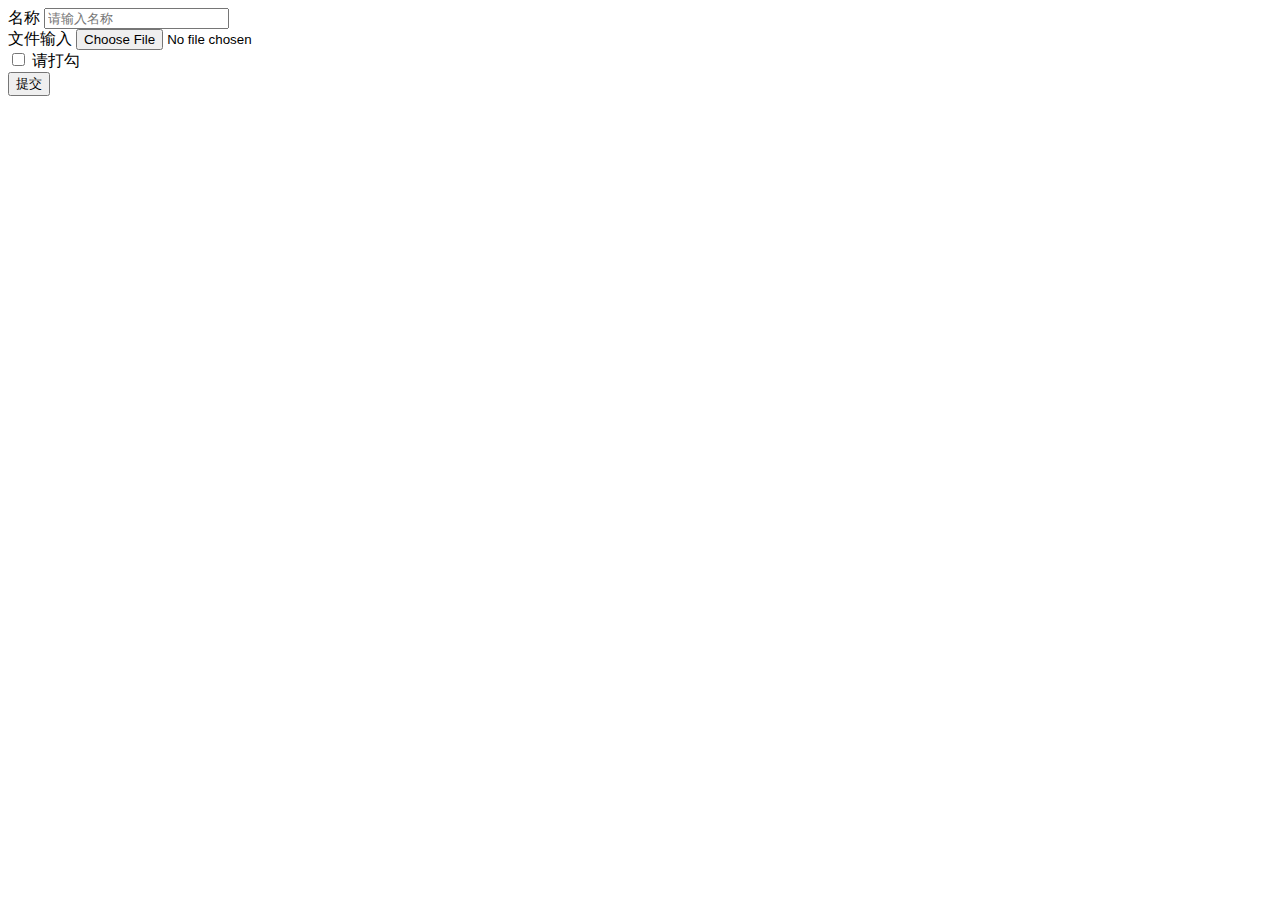
==== src/main/webapp/index.html @ 28016bf9 "待测试" ====
<!DOCTYPE html>
<html>
<head>
<meta charset="utf-8">
<title>welcome</title>
<link rel="stylesheet"
	href="http://cdn.static.runoob.com/libs/bootstrap/3.3.7/css/bootstrap.min.css">
<script
	src="http://cdn.static.runoob.com/libs/jquery/2.1.1/jquery.min.js"></script>
<script
	src="http://cdn.static.runoob.com/libs/bootstrap/3.3.7/js/bootstrap.min.js"></script>
<script type="text/javascript">
	$(document).ready(function() {
		preProc();
	});

	function preProc() {
		var send = $("#send");
		send.bind("click", function() {
			var fileName = $("#inputFile").val();
			$.ajax({
				type : "post",
				url : "user/printFile",
				data : {
					"fileName" : fileName
				},
				dataType : "json",
				success : function(resp) {
					alert(resp);
					var obj = eval("(" + resp + ")");
					if (obj.respCode == '00') {
						alert("success");
					}
				},
				error : function() {
					alert("server exception");
				}
			});
		});
	}
</script>
</head>
<body>

	<form class="form-inline" role="form">
		<div class="form-group">
			<label class="sr-only" for="name">名称</label> <input type="text"
				class="form-control" id="name" placeholder="请输入名称">
		</div>
		<div class="form-group">
			<label class="sr-only" for="inputfile">文件输入</label> <input
				type="file" id="inputfile">
		</div>
		<div class="checkbox">
			<label> <input type="checkbox"> 请打勾
			</label>
		</div>
		<button type="submit" class="btn btn-default" id="send">提交</button>
	</form>

</body>
</html>
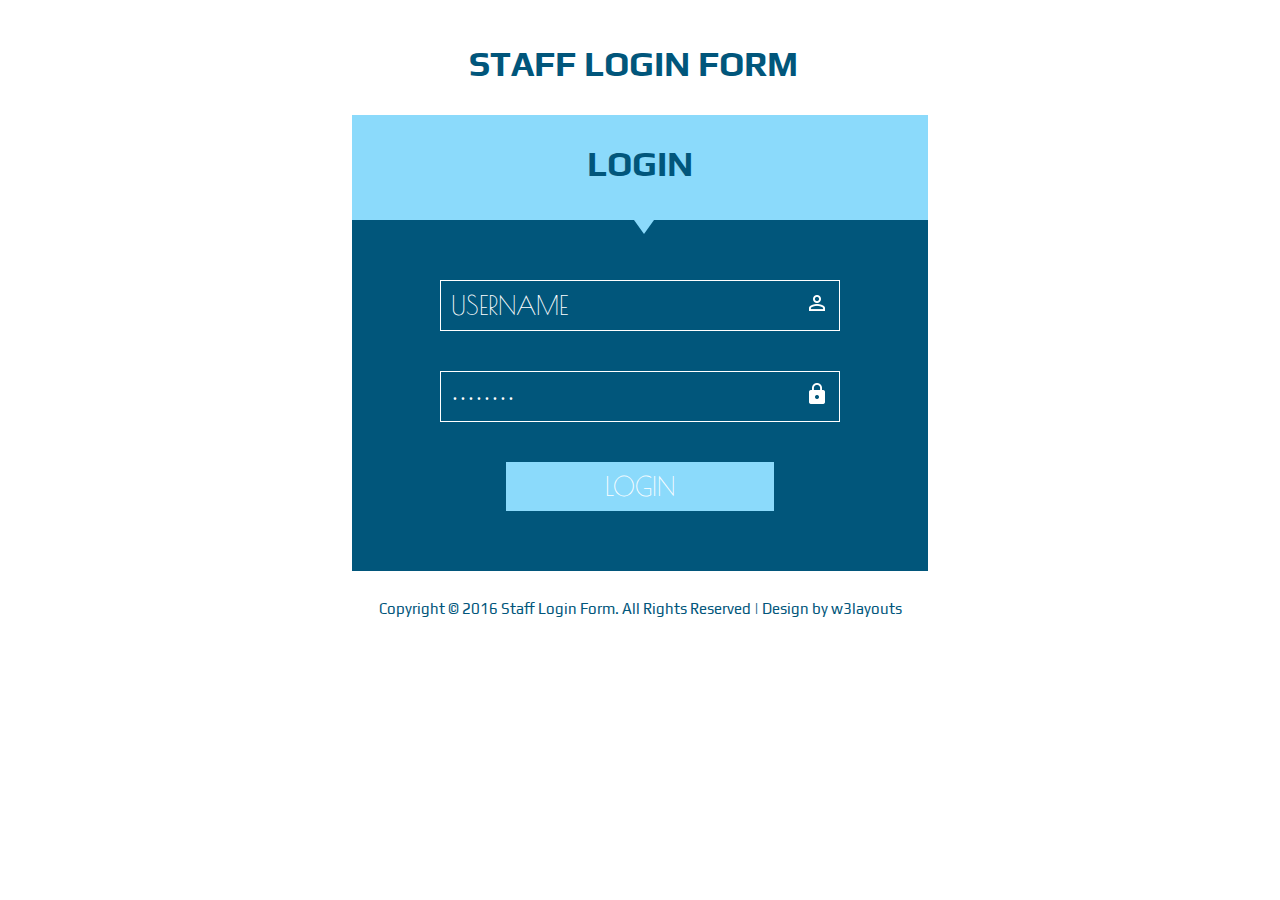
==== commit 33eeac9b: "info" ====
--- a/src/main/webapp/index.html
+++ b/src/main/webapp/index.html
@@ -1,62 +1,34 @@
 <!DOCTYPE html>
 <html>
 <head>
-<meta charset="utf-8">
-<title>welcome</title>
-<link rel="stylesheet"
-	href="http://cdn.static.runoob.com/libs/bootstrap/3.3.7/css/bootstrap.min.css">
-<script
-	src="http://cdn.static.runoob.com/libs/jquery/2.1.1/jquery.min.js"></script>
-<script
-	src="http://cdn.static.runoob.com/libs/bootstrap/3.3.7/js/bootstrap.min.js"></script>
-<script type="text/javascript">
-	$(document).ready(function() {
-		preProc();
-	});
-
-	function preProc() {
-		var send = $("#send");
-		send.bind("click", function() {
-			var fileName = $("#inputFile").val();
-			$.ajax({
-				type : "post",
-				url : "user/printFile",
-				data : {
-					"fileName" : fileName
-				},
-				dataType : "json",
-				success : function(resp) {
-					alert(resp);
-					var obj = eval("(" + resp + ")");
-					if (obj.respCode == '00') {
-						alert("success");
-					}
-				},
-				error : function() {
-					alert("server exception");
-				}
-			});
-		});
-	}
-</script>
+<title>信息管理系统</title>
+<link href="css/style.css" rel='stylesheet' type='text/css' />
+<meta name="viewport" content="width=device-width, initial-scale=1">
+<meta http-equiv="Content-Type" content="text/html; charset=utf-8" />
+<script type="application/x-javascript"> addEventListener("load", function() { setTimeout(hideURLbar, 0); }, false); function hideURLbar(){ window.scrollTo(0,1); } </script>
+<!-- Web-Fonts -->
+<link href='//fonts.googleapis.com/css?family=Poiret+One' rel='stylesheet' type='text/css'>
+<link href='//fonts.googleapis.com/css?family=Play:700' rel='stylesheet' type='text/css'>
+<!-- Web-Fonts end here -->
 </head>
 <body>
-
-	<form class="form-inline" role="form">
-		<div class="form-group">
-			<label class="sr-only" for="name">名称</label> <input type="text"
-				class="form-control" id="name" placeholder="请输入名称">
+	<div class="header">
+		<h1>Staff Login Form</h1>
+	</div>
+	<div class="content">
+		<div class="content1">
+			<h1>LOGIN</h1>
 		</div>
-		<div class="form-group">
-			<label class="sr-only" for="inputfile">文件输入</label> <input
-				type="file" id="inputfile">
+		<div class="content2">
+			<form action="user/login" method="post">
+				<input type="text" name="username" value="USERNAME" onfocus="this.value = '';" onblur="if (this.value == '') {this.value = 'USERNAME';}">
+				<input type="password" name="password" value="PASSWORD" onfocus="this.value = '';" onblur="if (this.value == '') {this.value = 'PASSWORD';}">
+				<input type="submit" value="Login">
+			</form>
 		</div>
-		<div class="checkbox">
-			<label> <input type="checkbox"> 请打勾
-			</label>
-		</div>
-		<button type="submit" class="btn btn-default" id="send">提交</button>
-	</form>
-
+	</div>
+	<div class="footer">
+		<p>Copyright © 2016 Staff Login Form. All Rights Reserved | Design by <a href="https://w3layouts.com/" target="_blank">w3layouts</a></p>
+	</div>
 </body>
 </html>--- a/src/main/webapp/css/style.css
+++ b/src/main/webapp/css/style.css
@@ -0,0 +1,574 @@
+body {
+	margin: 0;
+	padding: 0;
+	background-color: white;
+}
+
+.header {
+	margin-top: 4%;
+	text-align: center;
+	width: 45%;
+	margin-left: 27%;
+}
+
+.header h1 {
+	color: #01567b;
+	line-height: 25px;
+	font-family: 'Play', sans-serif;
+	text-transform: uppercase;
+	font-size: 35px;
+}
+
+.content {
+	width: 45%;
+	margin-top: 3%;
+	margin-left: auto;
+	margin-right: auto;
+	text-align: center;
+}
+
+.content1 {
+	background-color: #8bdafb;
+	height: 85px;
+	position: relative;
+	padding: 5px;
+}
+
+.content1 h1 {
+	font-family: 'Play', sans-serif;
+	font-size: 35px;
+	color: #01567b;
+}
+
+.content2 {
+	background-color: #01567b;
+}
+
+input[type="text"] {
+	padding: 10px 35px 10px 10px;
+	width: 66%;
+	background-color: #01567b;
+	border: 1px solid white;
+	color: white;
+	margin-top: 40px;
+	text-align: left;
+	outline: none;
+	font-family: 'Poiret One', cursive;
+	font-size: 25px;
+	background: url(../images/person.png) no-repeat 389px 10px;
+}
+
+.content1:after {
+	content: '';
+	position: absolute;
+	bottom: 84%;
+	top: 100%;
+	left: 49%;
+	border-left: 10px solid #01567b;
+	border-right: 10px solid #01567b;
+	border-bottom: 14px solid #8bdafb;
+	transform: rotate(-180deg);
+}
+
+input[type="password"] {
+	padding: 10px 35px 10px 10px;
+	width: 66%;
+	background-color: #01567b;
+	border: 1px solid white;
+	color: white;
+	margin-top: 40px;
+	text-align: left;
+	outline: none;
+	font-size: 25px;
+	font-family: 'Poiret One', cursive;
+	background: url(../images/lock.png) no-repeat 389px 10px;
+}
+
+input[type="submit"] {
+	padding: 10px;
+	background-color: #8bdafb;
+	width: 50%;
+	border: none;
+	cursor: pointer;
+	color: white;
+	font-family: 'Poiret One', cursive;
+	font-size: 25px;
+	margin-top: 40px;
+	margin-bottom: 40px;
+	text-transform: uppercase;
+}
+
+input[type="submit"]:hover {
+	background-color: #2c3e50;
+	color: white;
+	transition: all 0.5s ease-in-out;
+}
+
+a, a:active {
+	color: #01567b;
+	text-decoration: none;
+}
+
+a:hover {
+	color: black;
+	transition: all 0.5s ease-in-out;
+}
+
+.footer {
+	margin-top: 2%;
+	text-align: center;
+}
+
+.footer p {
+	font-family: 'Play', sans-serif;
+	line-height: 25px;
+	font-size: 15px;
+	color: #01567b;
+}
+
+/*-- responsive-mediaquries --*/
+@media ( max-width :1920px) {
+	.header {
+		margin-left: 28%;
+	}
+	.content {
+		margin-top: 4%;
+	}
+	input[type="text"] {
+		background: url(../images/person.png) no-repeat 580px 10px;
+	}
+	input[type="password"] {
+		background: url(../images/lock.png) no-repeat 580px 10px;
+	}
+}
+
+@media ( max-width :1680px) {
+	.header {
+		margin-top: 7%;
+	}
+	.content {
+		margin-top: 4%;
+	}
+	.content1 {
+		height: 95px;
+	}
+	.content2 {
+		padding: 20px;
+	}
+	input[type="text"] {
+		background: url(../images/person.png) no-repeat 485px 10px;
+	}
+	input[type="password"] {
+		background: url(../images/lock.png) no-repeat 485px 10px;
+	}
+	.footer {
+		margin-top: 7%;
+	}
+}
+
+@media ( max-width :1600px) {
+	.header {
+		margin-left: 27%;
+	}
+	input[type="text"] {
+		background: url(../images/person.png) no-repeat 460px 10px;
+	}
+	input[type="password"] {
+		background: url(../images/lock.png) no-repeat 460px 10px;
+	}
+}
+
+@media ( max-width :1440px) {
+	input[type="text"] {
+		background: url(../images/person.png) no-repeat 414px 10px;
+	}
+	input[type="password"] {
+		background: url(../images/lock.png) no-repeat 414px 10px;
+	}
+}
+
+@media ( max-width :1366px) {
+	.header {
+		margin-top: 4%;
+	}
+	.content {
+		margin-top: 3%;
+	}
+	input[type="text"] {
+		background: url(../images/person.png) no-repeat 389px 10px;
+	}
+	input[type="password"] {
+		background: url(../images/lock.png) no-repeat 389px 10px;
+	}
+	.footer {
+		margin-top: 2%;
+	}
+}
+
+@media ( max-width :1280px) {
+	input[type="text"] {
+		background: url(../images/person.png) no-repeat 364px 10px;
+	}
+	input[type="password"] {
+		background: url(../images/lock.png) no-repeat 364px 10px;
+	}
+}
+
+@media ( max-width :1080px) {
+	.header {
+		width: 55%;
+		margin-left: 23%;
+	}
+	.content {
+		width: 55%;
+	}
+	input[type="text"] {
+		background: url(../images/person.png) no-repeat 377px 10px;
+	}
+	input[type="password"] {
+		background: url(../images/lock.png) no-repeat 377px 10px;
+	}
+}
+
+@media ( max-width :1050px) {
+	.header {
+		margin-left: 22%;
+	}
+	input[type="text"] {
+		background: url(../images/person.png) no-repeat 365px 10px;
+	}
+	input[type="password"] {
+		background: url(../images/lock.png) no-repeat 365px 10px;
+	}
+}
+
+@media ( max-width :1024px) {
+	.header {
+		width: 60%;
+		margin-left: 20%;
+	}
+	.content {
+		width: 60%;
+	}
+	.content1 {
+		height: 80px;
+	}
+	input[type="text"] {
+		background: url(../images/person.png) no-repeat 385px 10px;
+	}
+	input[type="password"] {
+		background: url(../images/lock.png) no-repeat 385px 10px;
+	}
+}
+
+@media ( max-width :991px) {
+	input[type="text"] {
+		background: url(../images/person.png) no-repeat 377px 10px;
+	}
+	input[type="password"] {
+		background: url(../images/lock.png) no-repeat 377px 10px;
+	}
+}
+
+@media ( max-width :800px) {
+	.header {
+		margin-left: 18%;
+		width: 65%;
+	}
+	.content {
+		width: 65%;
+	}
+	input[type="text"] {
+		background: url(../images/person.png) no-repeat 330px 10px;
+	}
+	input[type="password"] {
+		background: url(../images/lock.png) no-repeat 330px 10px;
+	}
+}
+
+@media ( max-width :768px) {
+	input[type="text"] {
+		background: url(../images/person.png) no-repeat 340px 10px;
+	}
+	input[type="password"] {
+		background: url(../images/lock.png) no-repeat 340px 10px;
+	}
+	.header {
+		margin-top: 17%;
+		width: 70%;
+		margin-left: 15%;
+	}
+	.content {
+		margin-top: 7%;
+		width: 70%;
+	}
+	.footer {
+		margin-top: 8%;
+	}
+}
+
+@media ( max-width :736px) {
+	.header {
+		width: 80%;
+		margin-left: 10%;
+		margin-top: 4%;
+	}
+	.content {
+		width: 80%;
+		margin-top: 1%;
+	}
+	input[type="text"] {
+		background: url(../images/person.png) no-repeat 365px 10px;
+	}
+	input[type="password"] {
+		background: url(../images/lock.png) no-repeat 365px 10px;
+	}
+	.footer {
+		margin-top: 4%;
+	}
+}
+
+@media ( max-width :667px) {
+	.header {
+		width: 80%;
+		margin-left: 10%;
+	}
+	.content {
+		width: 80%;
+	}
+	.content1 {
+		height: 70px;
+	}
+	.content1 h1 {
+		margin-top: 3%;
+	}
+	input[type="text"] {
+		background: url(../images/person.png) no-repeat 330px 10px;
+	}
+	input[type="password"] {
+		background: url(../images/lock.png) no-repeat 330px 10px;
+	}
+}
+
+@media ( max-width :640px) {
+	.header {
+		width: 72%;
+		margin-top: 4%;
+		margin-left: 14%;
+	}
+	.header h1 {
+		font-size: 33px;
+	}
+	.content {
+		width: 72%;
+		margin-top: 3%;
+	}
+	input[type="text"] {
+		background: url(../images/person.png) no-repeat 306px 10px;
+		width: 70%;
+	}
+	input[type="password"] {
+		background: url(../images/lock.png) no-repeat 306px 10px;
+		width: 70%;
+	}
+}
+
+@media ( max-width :600px) {
+	.header {
+		width: 85%;
+		margin-top: 4%;
+		margin-left: 7%;
+	}
+	input[type="text"] {
+		background: url(../images/person.png) no-repeat 330px 10px;
+	}
+	input[type="password"] {
+		background: url(../images/lock.png) no-repeat 330px 10px;
+	}
+	.content {
+		width: 85%;
+		margin-top: 3%;
+	}
+}
+
+@media ( max-width :568px) {
+	.header {
+		width: 90%;
+	}
+	.content {
+		width: 90%;
+	}
+	.content1 {
+		height: 65px;
+	}
+	.content h1 {
+		margin-top: 3%;
+		font-size: 33px;
+	}
+	input[type="text"] {
+		width: 72%;
+		background: url(../images/person.png) no-repeat 340px 10px;
+	}
+	input[type="password"] {
+		background: url(../images/lock.png) no-repeat 340px 10px;
+		width: 72%;
+	}
+}
+
+@media ( max-width :480px) {
+	.header {
+		width: 85%;
+		margin-top: 1%;
+		margin-left: 8%;
+	}
+	.header h1 {
+		font-size: 30px;
+	}
+	.content {
+		width: 85%;
+	}
+	input[type="text"] {
+		width: 72%;
+		background: url(../images/person.png) no-repeat 282px 10px;
+	}
+	input[type="password"] {
+		width: 72%;
+		background: url(../images/lock.png) no-repeat 282px 10px;
+	}
+}
+
+@media ( max-width :414px) {
+	.header {
+		width: 90%;
+		margin-top: 11%;
+	}
+	.content {
+		width: 90%;
+		margin-top: 10%;
+	}
+	.content1 {
+		height: 60px;
+	}
+	.content1 h1 {
+		font-size: 30px;
+	}
+	input[type="text"] {
+		width: 75%;
+		background: url(../images/person.png) no-repeat 254px 10px;
+		font-size: 20px;
+	}
+	input[type="password"] {
+		width: 75%;
+		background: url(../images/lock.png) no-repeat 254px 10px;
+		font-size: 20px;
+	}
+	input[type="submit"] {
+		font-size: 20px;
+	}
+	.footer {
+		margin-top: 10%;
+	}
+}
+
+@media ( max-width :384px) {
+	.header {
+		width: 90%;
+		margin-left: 5%;
+		margin-top: 7%;
+	}
+	.header h1 {
+		font-size: 26px;
+	}
+	.content {
+		margin-top: 6%;
+		width: 90%;
+	}
+	.content1 {
+		height: 55px;
+	}
+	.content1 h1 {
+		font-size: 28px;
+	}
+	input[type="text"] {
+		width: 75%;
+		background: url(../images/person.png) no-repeat 239px 10px;
+		font-size: 20px;
+	}
+	input[type="password"] {
+		width: 75%;
+		background: url(../images/lock.png) no-repeat 239px 10px;
+		font-size: 20px;
+	}
+	.footer {
+		margin-top: 6%;
+	}
+	.footer p {
+		font-size: 15px;
+	}
+}
+
+@media ( max-width :375px) {
+	.header {
+		margin-top: 9%;
+	}
+	.header h1 {
+		font-size: 27px;
+	}
+	.content1 {
+		height: 55px;
+	}
+	.content1 h1 {
+		font-size: 28px;
+	}
+	input[type="text"] {
+		width: 75%;
+		background: url(../images/person.png) no-repeat 235px 10px;
+		font-size: 20px;
+	}
+	input[type="password"] {
+		width: 75%;
+		background: url(../images/lock.png) no-repeat 235px 10px;
+		font-size: 20px;
+	}
+	input[type="submit"] {
+		font-size: 20px;
+	}
+}
+
+@media ( max-width :320px) {
+	.header {
+		margin-top: 5%;
+	}
+	.header h1 {
+		font-size: 23px;
+	}
+	.content1 {
+		height: 55px;
+		padding: 1px;
+	}
+	.content1 h1 {
+		margin-top: 5%;
+		font-size: 24px;
+	}
+	.content2 {
+		padding: 1px;
+	}
+	input[type="text"] {
+		background: url(../images/person.png) no-repeat 230px 7px;
+		font-size: 16px;
+	}
+	input[type="password"] {
+		font-size: 16px;
+		background: url(../images/lock.png) no-repeat 230px 7px;
+	}
+	input[type="submit"] {
+		font-size: 18px;
+	}
+	.footer {
+		margin-top: 7%;
+	}
+	.footer p {
+		font-size: 14px;
+		line-height: 20px;
+	}
+}